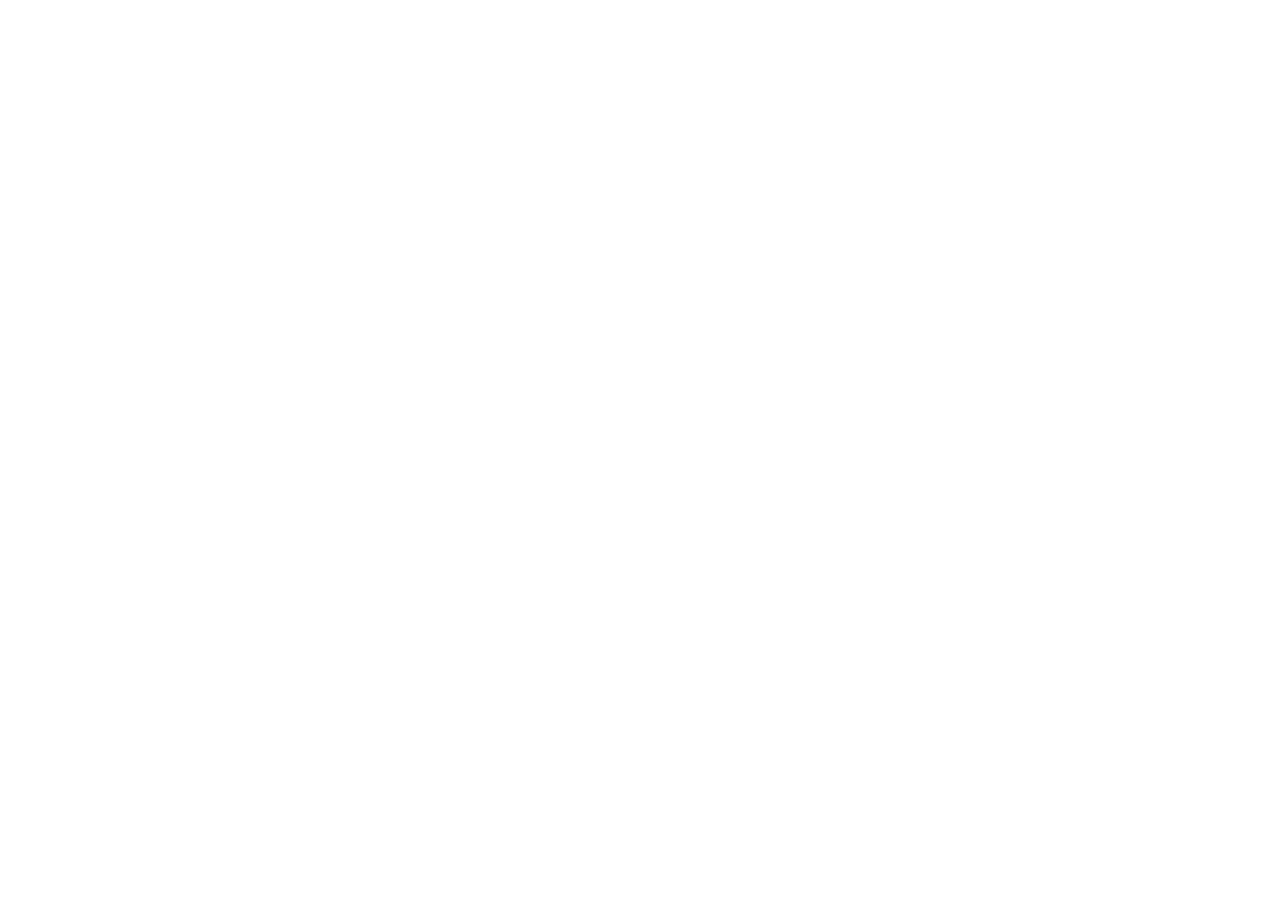
==== jackson_parent/jackson_service_customer/src/main/webapp/demo/login.html @ f1c7bd59 "06261914" ====
<!DOCTYPE html>
<html lang="en">
<head>
    <meta charset="UTF-8">
    <title>login</title>
</head>
<!-- 引入ElementUI样式 -->
<link rel="stylesheet" href="https://unpkg.com/element-ui/lib/theme-chalk/index.css">
<script src="https://unpkg.com/vue/dist/vue.js"></script>
<!-- 引入ElementUI组件库 -->
<script src="https://unpkg.com/element-ui/lib/index.js"></script>
<body>
<div id="app" style="width: 200px;margin-top: 100px;margin-left: 45%">
    <el-select v-model="value" filterable placeholder="请选择">
        <el-option
                v-for="item in options"
                :key="item.value"
                :label="item.label"
                :value="item.value">
        </el-option>
    </el-select>
    <el-input placeholder="请输入密码" v-model="input" show-password></el-input>
</div>
</body>
</html>
<script>
    var vue = new Vue({
        el: "#app",
        data: {
            visible: false,
            options: [{
                value: '选项1',
                label: '黄金糕'
            }, {
                value: '选项2',
                label: '双皮奶'
            }, {
                value: '选项3',
                label: '蚵仔煎'
            }, {
                value: '选项4',
                label: '龙须面'
            }, {
                value: '选项5',
                label: '北京烤鸭'
            }],
            value: '',
            input: ''
        },
        methods: {},

    })
</script>
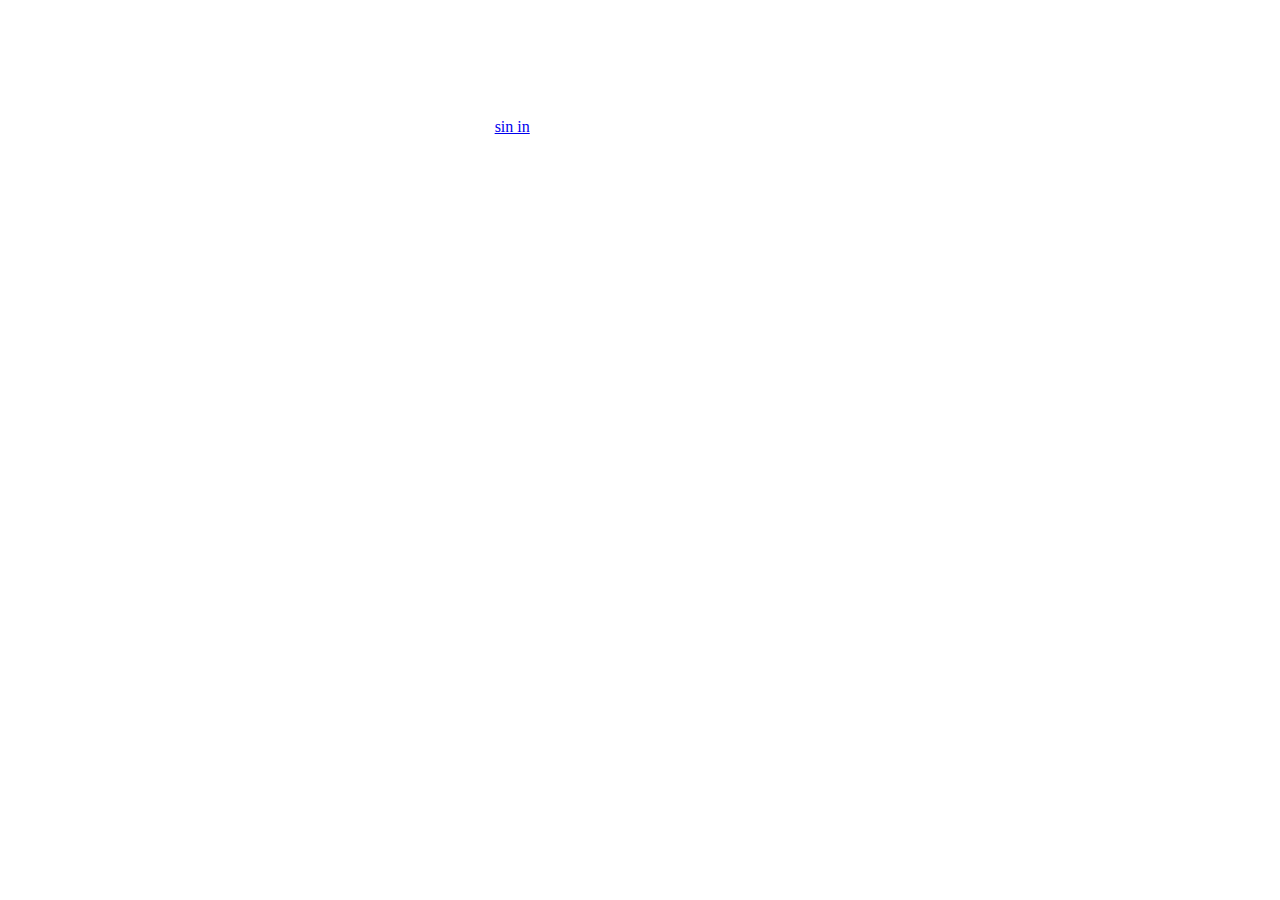
==== commit efebe881: "06262343" ====
--- a/jackson_parent/jackson_service_customer/src/main/webapp/demo/login.html
+++ b/jackson_parent/jackson_service_customer/src/main/webapp/demo/login.html
@@ -3,23 +3,33 @@
 <head>
     <meta charset="UTF-8">
     <title>login</title>
+    <script src="https://unpkg.com/vue/dist/vue.js"></script>
+    <script src="https://unpkg.com/vue-router/dist/vue-router.js"></script>
 </head>
 <!-- 引入ElementUI样式 -->
+<link rel="stylesheet" href="../css/mycss.css">
 <link rel="stylesheet" href="https://unpkg.com/element-ui/lib/theme-chalk/index.css">
 <script src="https://unpkg.com/vue/dist/vue.js"></script>
 <!-- 引入ElementUI组件库 -->
 <script src="https://unpkg.com/element-ui/lib/index.js"></script>
+
 <body>
-<div id="app" style="width: 200px;margin-top: 100px;margin-left: 45%">
-    <el-select v-model="value" filterable placeholder="请选择">
-        <el-option
-                v-for="item in options"
-                :key="item.value"
-                :label="item.label"
-                :value="item.value">
-        </el-option>
-    </el-select>
-    <el-input placeholder="请输入密码" v-model="input" show-password></el-input>
+<div id="app"
+     style="width: 250px;margin-top: 100px;margin-left: 30%">
+    <div>
+        <el-input
+                placeholder="账号名称："
+                v-model="accountInput"
+                clearable>
+        </el-input>
+        <el-input placeholder="密       码：" v-model="passwordInput" show-password></el-input>
+    </div>
+    <br>
+    <div style="text-align: center">
+        <a href="index.html?accountInput=19580625">
+            <el-button type="danger" plain>sin in</el-button>
+        </a>
+    </div>
 </div>
 </body>
 </html>
@@ -28,26 +38,30 @@
         el: "#app",
         data: {
             visible: false,
-            options: [{
-                value: '选项1',
-                label: '黄金糕'
-            }, {
-                value: '选项2',
-                label: '双皮奶'
-            }, {
-                value: '选项3',
-                label: '蚵仔煎'
-            }, {
-                value: '选项4',
-                label: '龙须面'
-            }, {
-                value: '选项5',
-                label: '北京烤鸭'
-            }],
             value: '',
-            input: ''
+            accountInput: '',
+            passwordInput: ''/*,
+            router: [{
+                path: '/home',
+                component: {
+                    template: '<div><h1>Home</h1><p>{{msg}}</p></div>',
+                    data: function () {
+                        return {
+                            msg: 'Hello, vue router!'
+                        }
+                    }
+                }
+            }]*/
         },
-        methods: {},
+        methods: {
+            /*sinIn() {
+                // alert(this.accountInput);
+                this.$router.push({path: '/', query: {name: 'xy', age: 22}});
+            }*/
+        }
+
 
     })
 </script>
+
+
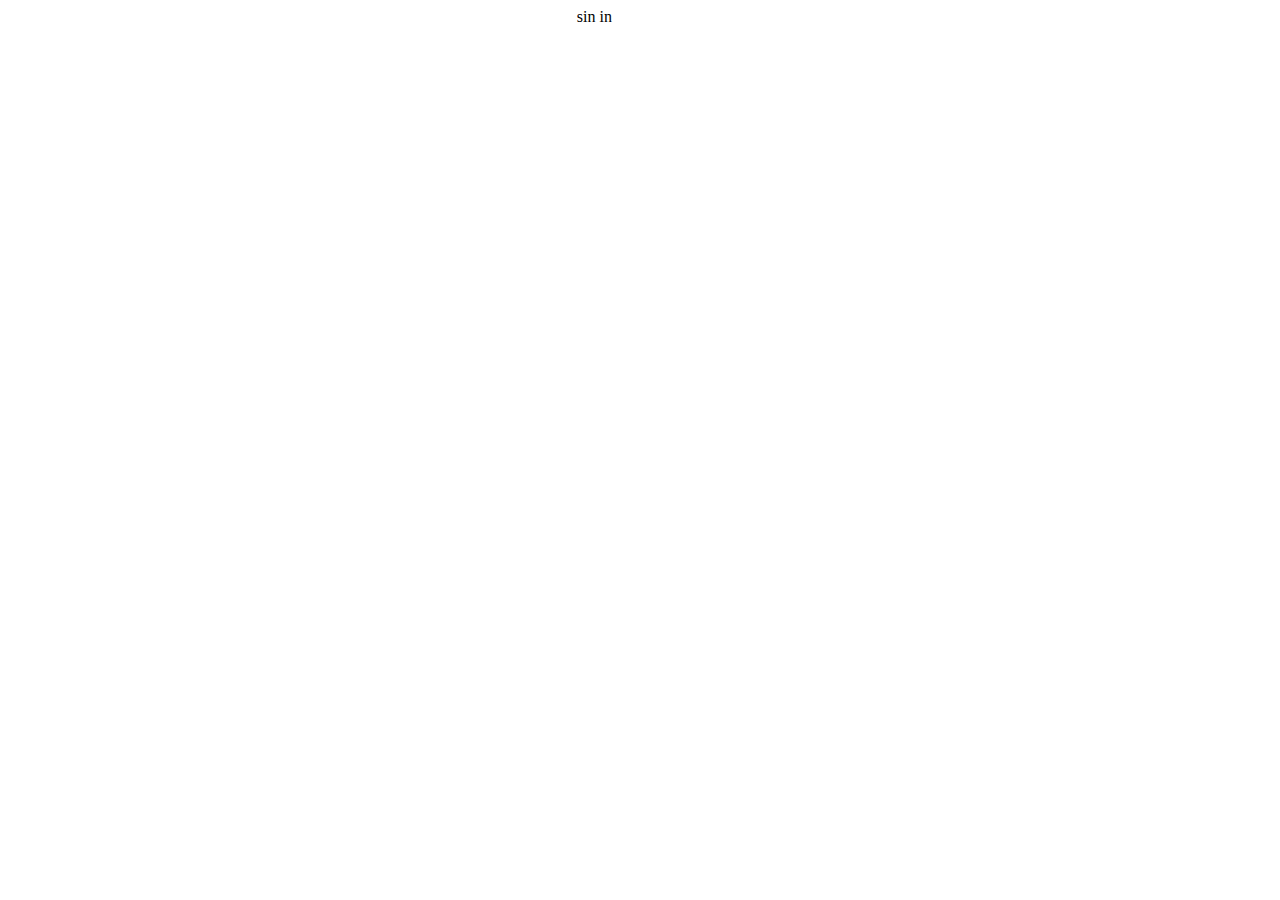
==== commit e489d732: "06270049" ====
--- a/jackson_parent/jackson_service_customer/src/main/webapp/demo/login.html
+++ b/jackson_parent/jackson_service_customer/src/main/webapp/demo/login.html
@@ -14,22 +14,45 @@
 <script src="https://unpkg.com/element-ui/lib/index.js"></script>
 
 <body>
-<div id="app"
-     style="width: 250px;margin-top: 100px;margin-left: 30%">
-    <div>
-        <el-input
-                placeholder="账号名称："
-                v-model="accountInput"
-                clearable>
-        </el-input>
-        <el-input placeholder="密       码：" v-model="passwordInput" show-password></el-input>
+<div id="app">
+    <!--<el-container>
+        <el-container>
+            <el-main>
+                <el-input
+                        placeholder="账号名称："
+                        v-model="accountInput"
+                        clearable>
+                </el-input>
+                <el-input placeholder="密       码：" v-model="passwordInput" show-password></el-input>
+                <br>
+                <a :href="'index.html?accountInput='+accountInput">
+                    <el-button type="danger" plain>sin in</el-button>
+                </a>
+            </el-main>
+        </el-container>
+    </el-container>-->
+    <div style="margin-left: 35%">
+        <el-row :gutter="20">
+            <el-col :span="10">
+                <el-input
+                        placeholder="账号名称："
+                        v-model="accountInput"
+                        clearable>
+                </el-input>
+            </el-col>
+        </el-row>
+        <el-row :gutter="20">
+            <el-col :span="10">
+                <el-input placeholder="密       码：" v-model="passwordInput" show-password></el-input>
+            </el-col>
+        </el-row>
     </div>
-    <br>
-    <div style="text-align: center">
-        <a href="index.html?accountInput=19580625">
+    <div style="margin-left: 45%">
+        <a :href="'index.html?accountInput='+accountInput">
             <el-button type="danger" plain>sin in</el-button>
         </a>
     </div>
+
 </div>
 </body>
 </html>
@@ -40,18 +63,7 @@
             visible: false,
             value: '',
             accountInput: '',
-            passwordInput: ''/*,
-            router: [{
-                path: '/home',
-                component: {
-                    template: '<div><h1>Home</h1><p>{{msg}}</p></div>',
-                    data: function () {
-                        return {
-                            msg: 'Hello, vue router!'
-                        }
-                    }
-                }
-            }]*/
+            passwordInput: ''
         },
         methods: {
             /*sinIn() {
@@ -63,5 +75,91 @@
 
     })
 </script>
+<style>
+    .el-main {
+        /*background: url("../img/backImg.jpg");*/
+        /*opacity: 0.3;*/
+        background-color: #E9EEF3;
+        /*color: #333;*/
+        /*text-align: center;*/
+        /*line-height: 160px;*/
+        width: 100%;
+        height: 100%;
+    }
+</style>
+<style>
+    .el-row {
+        margin-bottom: 20px;
+
+    &
+    :last-child {
+        margin-bottom: 0;
+    }
+
+    }
+    .el-col {
+        border-radius: 4px;
+    }
+
+    .bg-purple-dark {
+        background: #99a9bf;
+    }
+
+    .bg-purple {
+        background: #d3dce6;
+    }
+
+    .bg-purple-light {
+        background: #e5e9f2;
+    }
+
+    .grid-content {
+        border-radius: 4px;
+        min-height: 36px;
+    }
+
+    .row-bg {
+        padding: 10px 0;
+        background-color: #f9fafc;
+    }
+</style>
+<style>
+    .el-row {
+        margin-bottom: 20px;
+
+    &
+    :last-child {
+        margin-bottom: 0;
+    }
+
+    }
+    .el-col {
+        border-radius: 4px;
+    }
+
+    .bg-purple-dark {
+        background: #99a9bf;
+    }
+
+    .bg-purple {
+        background: #d3dce6;
+    }
+
+    .bg-purple-light {
+        background: #e5e9f2;
+    }
+
+    .grid-content {
+        border-radius: 4px;
+        min-height: 36px;
+    }
+
+    .row-bg {
+        padding: 10px 0;
+        background-color: #f9fafc;
+    }
+</style>
 
 
+
+
